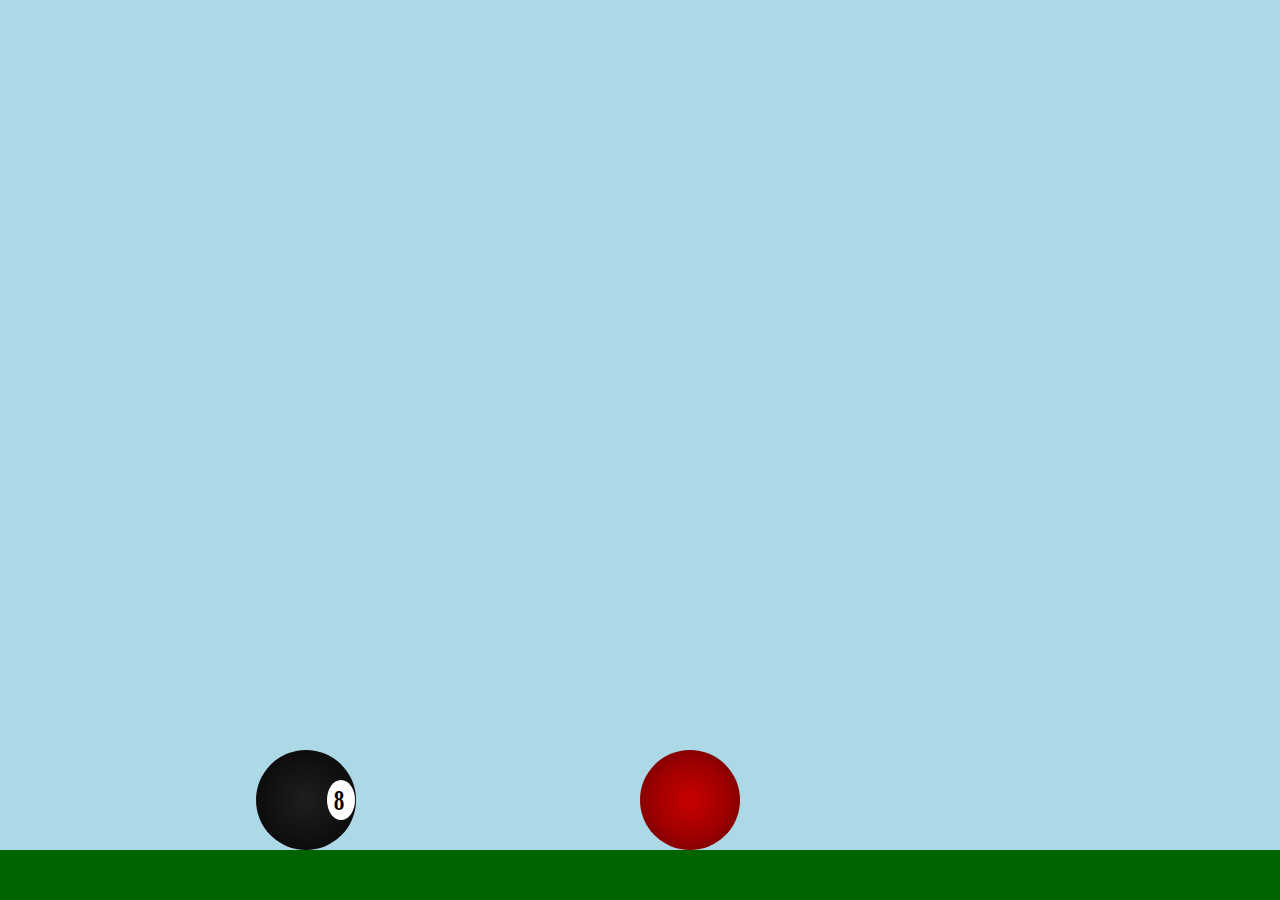
==== index-homework.html @ b2abb643 "Ball, 8-ball and wall animated." ====
<!DOCTYPE html>
<html lang="en">
<head>
    <meta charset="UTF-8">
    <meta http-equiv="X-UA-Compatible" content="IE=edge">
    <meta name="viewport" content="width=device-width, initial-scale=1.0">

    <title>Document</title>
     
	<link rel="stylesheet" href="./style-homework.css">
    <script src="./script.js"></script>
</head>
<body id="root">
    <div id="grass">

    </div>
    <div id="ball">
    </div>
    
    <div id="ball8">
        <div class="spot">
            <p>8
            </p>
        </div>
    </div>

    <div id="wall">
        
    </div>

</body>
</html>
---- style-homework.css ----
* {
	box-sizing:border-box;
	margin:0;
	padding:0;
	border:0;

	background:transparent;

	font-family:inherit;
	text-decoration:none;
	outline:none;
}

ol, ul, li {
	display:block;

	list-style:none;
}

table {
	border-spacing:0;
	border-collapse: collapse;
}

a img {
	border: none;
}

button, a {
	cursor: pointer;

	color: inherit;
}

textarea {
	resize: none;
}

button, input, textarea, select {
	appearance: none !important;
	-webkit-appearance: none !important;
	
	border-radius: 0;
}

#root {
	position: relative;

	width: 100vw;
	height: 100vh;

	background-color: lightblue;
}

#grass {
	position: absolute;
	bottom: 0;

	width: 100%;
	height: 50px;

	background-color: darkgreen;
}

@keyframes ballBounce {
	0% {bottom: 40px; transform: scaleY(0.8);}
	5% {bottom: 50px; transform: scaleY(1);}
	50% {bottom: 250px; transform: scaleY(1);}
	95% {bottom: 50px; transform: scaleY(1);}
	100% {bottom: 40px; transform: scaleY(0.8);}
}

@keyframes ballRotate {
	0% {transform: rotate(0deg);}
	50% {transform: rotate(180deg);}
	100% {transform: rotate(360deg);}
}


#ball {
	position: absolute;
	left: 50%;
	bottom: 50px;

	width: 100px;
	height: 100px;

	border-radius: 50%;
	background-image: radial-gradient(rgba(200,0,0,1) 0%, rgb(160, 0, 0) 50%, rgba(100,0,0,1) 100%);
	background-color: darkred;

	animation-name: ballBounce;
	animation-duration: 2s;
	animation-timing-function: ease-in-out;
	animation-iteration-count:infinite;
	animation-fill-mode: forwards;
}

#ball8 {
	position: absolute;
	left: 20%;
	bottom: 50px;

	width: 100px;
	height: 100px;

	border-radius: 50%;
	background-image: radial-gradient(rgba(30,30,30,1) 0%, rgb(10, 10, 10) 80%, rgba(0,0,0,1) 100%);

	animation-name:ballRotate;
	animation-duration: 1s;
	animation-timing-function: linear;
	animation-iteration-count:infinite;
	animation-fill-mode: forwards;
}

.spot {
	position: absolute;
	top: 50%;
	left: 85%;

	width: 40px;
	height: 40px;

	border-radius: 50%;
	background-color: white;

	transform: translate(-50%, -50%) scaleX(0.7);
}

.spot p{
	position: absolute;
	top: 50%;

	font-size: 30px;
	font-weight: 600;
	text-align: center;

	transform: translate(65%, -50%);
}

@keyframes wallRide {
	0% {left: 100%; width: 60px; transform: skewY(20deg);}
	50% {left: 50%; width: 10px; transform: skewY(0deg);}
	74% {left: 24%; width: 35px; height: 100px; transform: skewY(-10deg);}
	75% {left: 25%; width: 100px; height: 10px; transform: skewY(0deg);}
	100% {left: 0%; width: 100px; height: 10px;}
}

#wall {
	position: absolute;
	left: 100%;
	bottom: 40px;

	width: 60px;
	height: 100px;

	background-color: goldenrod;

	animation-name:wallRide;
	animation-duration: 2s;
	animation-timing-function: linear;
	animation-iteration-count:infinite;
	animation-fill-mode: forwards;
}
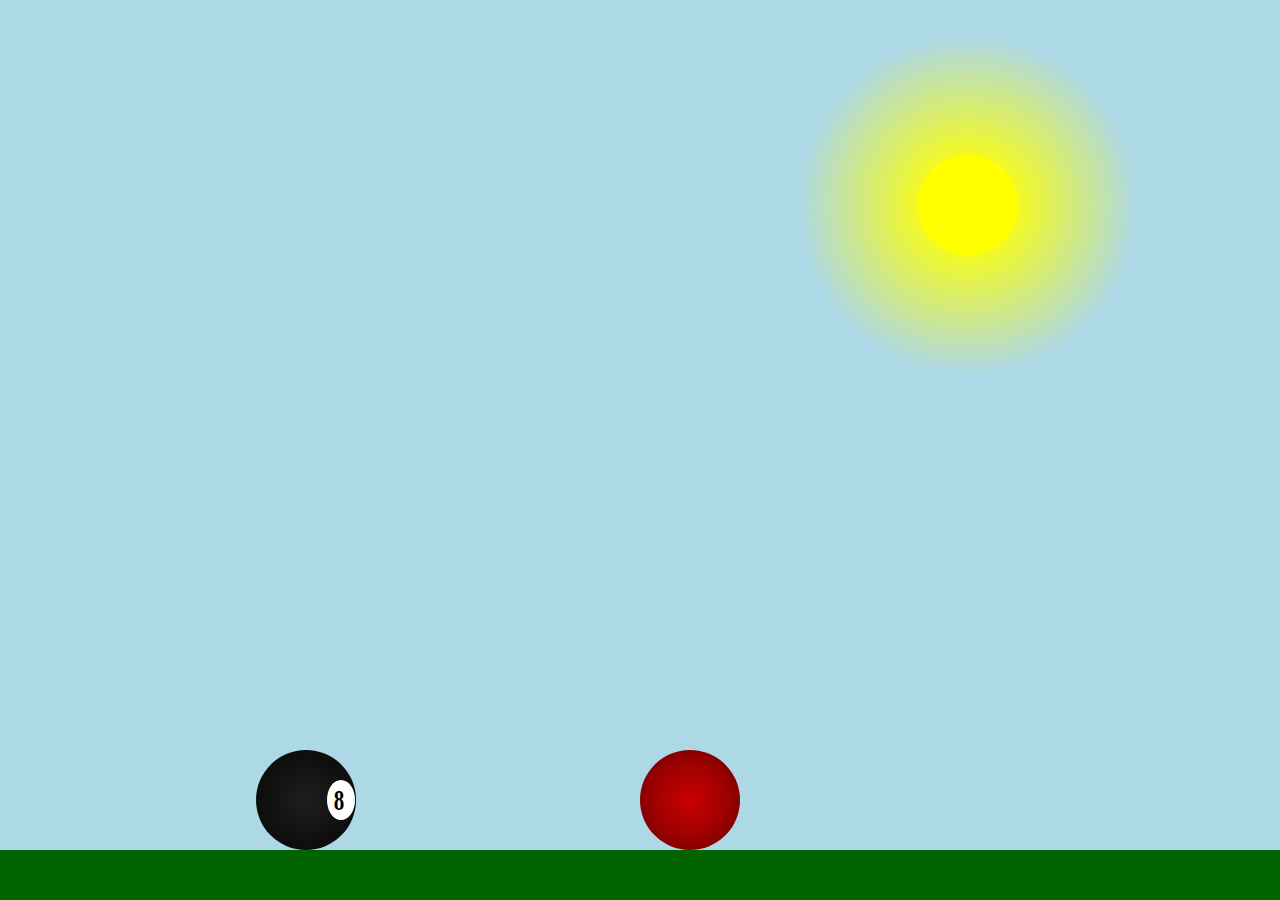
==== commit 87b8585d: "Animated sun added." ====
--- a/index-homework.html
+++ b/index-homework.html
@@ -14,7 +14,7 @@
     <div id="grass">
 
     </div>
-    <div id="ball">
+        <div id="ball">
     </div>
     
     <div id="ball8">
@@ -25,7 +25,10 @@
     </div>
 
     <div id="wall">
-        
+    </div>
+
+    <div id="sunshine">
+        <div id="sun"></div>
     </div>
 
 </body>
--- a/style-homework.css
+++ b/style-homework.css
@@ -48,6 +48,7 @@
 
 	width: 100vw;
 	height: 100vh;
+	overflow: hidden;
 
 	background-color: lightblue;
 }
@@ -108,7 +109,7 @@
 	background-image: radial-gradient(rgba(30,30,30,1) 0%, rgb(10, 10, 10) 80%, rgba(0,0,0,1) 100%);
 
 	animation-name:ballRotate;
-	animation-duration: 1s;
+	animation-duration: 0.8s;
 	animation-timing-function: linear;
 	animation-iteration-count:infinite;
 	animation-fill-mode: forwards;
@@ -163,3 +164,42 @@
 	animation-iteration-count:infinite;
 	animation-fill-mode: forwards;
 }
+
+@keyframes sunRays {
+	0% {transform: scale(1);}
+	50% {transform: scale(1.2);}
+	100% {transform: scale(1);}
+}
+
+#sunshine {
+	position: absolute;
+	left: 60%;
+	bottom: 55%;
+
+	width: 400px;
+	height: 400px;
+
+	border-radius: 50%;
+	background-image: radial-gradient(circle, yellow 10%, lightblue 60%);
+	
+	animation-name: sunRays;
+	animation-duration: 1s;
+	animation-timing-function: ease-in-out;
+	animation-iteration-count:infinite;
+	animation-fill-mode: forwards;
+}
+
+ #sun {
+	position: absolute;
+	top: 50%;
+	left: 50%;
+
+	width: 100px;
+	height: 100px;
+
+	border-radius: 50%;
+	background-color: yellow;
+
+	transform: translate(-50%, -50%);
+
+ }